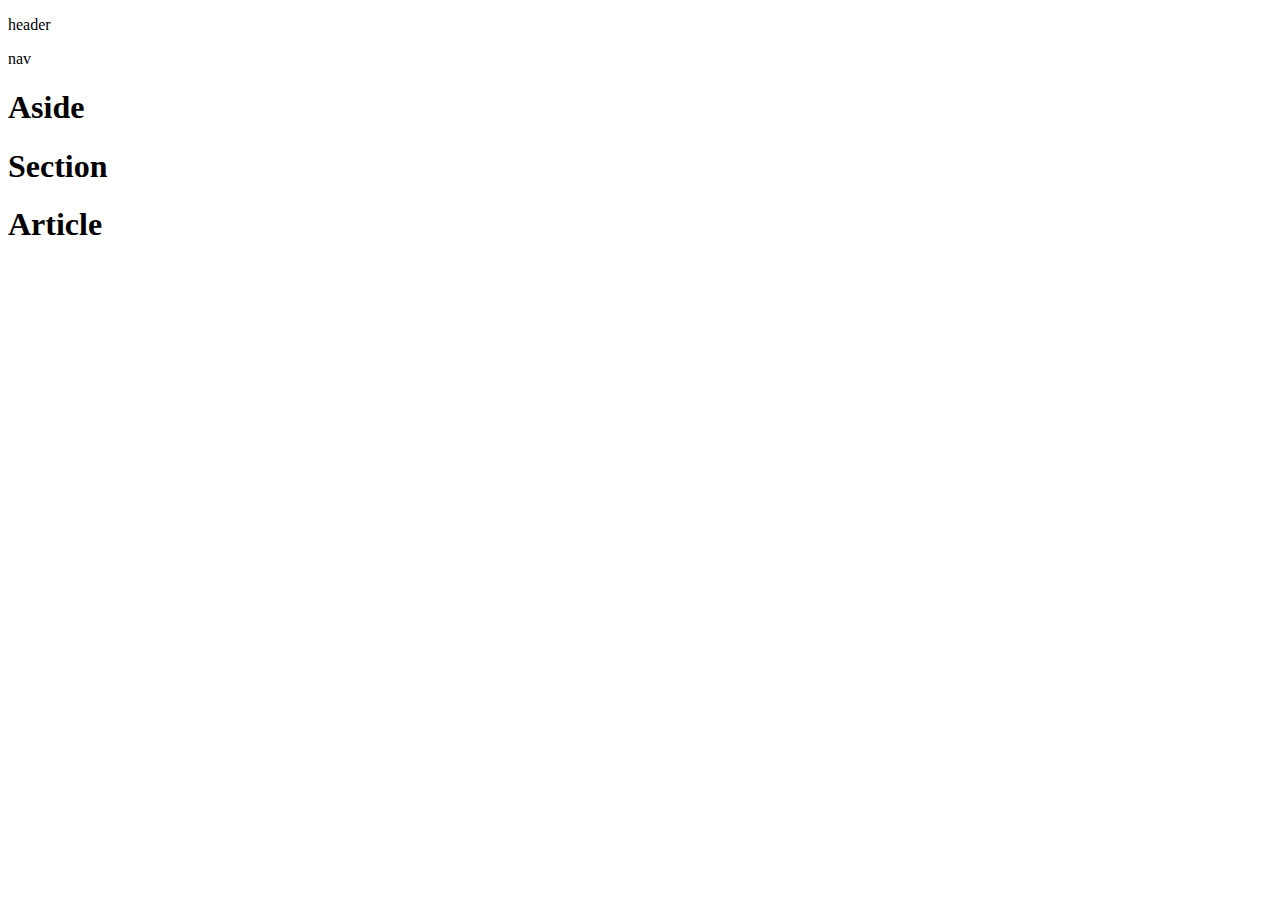
==== index.html @ 8bb6bbb5 "initial site files" ====
<!DOCTYPE html>
<html lang="en">
<head>
    <meta charset="UTF-8">
    <meta name="viewport" content="width=device-width, initial-scale=1.0">
    <meta http-equiv="X-UA-Compatible" content="ie=edge">
    <link rel="stylesheet" href="css/style.css">
    <title>Easy Homework</title>
</head>
<body>
    <header><p>header</p></header>
    <nav><p>nav</p></nav>
    <aside>
        <h1>Aside</h1>
    </aside>
    <section>
        <h1>Section</h1>
        <Article>
            <h1>Article</h1>
        </Article>
    </section>
</body>
</html>
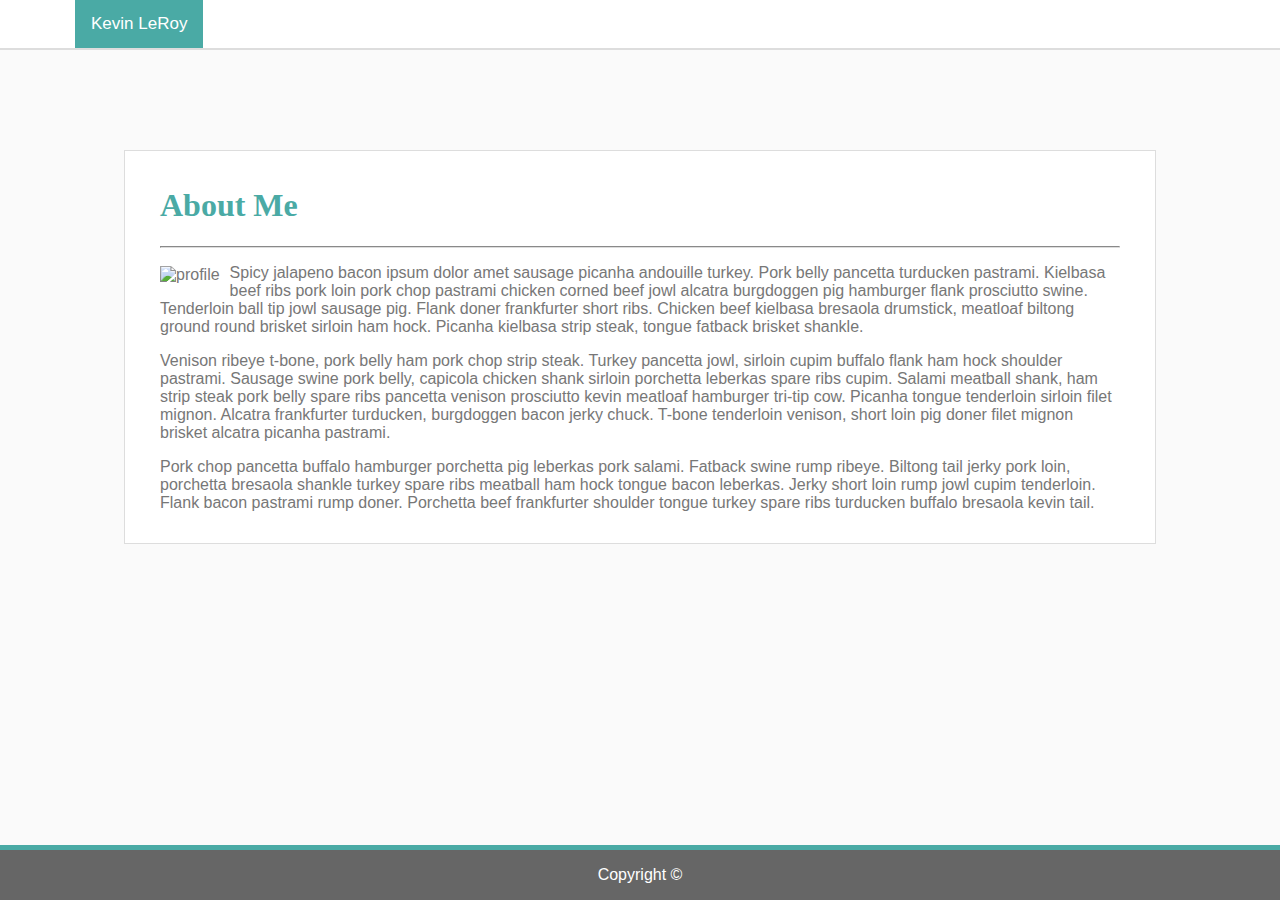
==== commit 881417cc: "Updated index and css." ====
--- a/index.html
+++ b/index.html
@@ -1,23 +1,38 @@
 <!DOCTYPE html>
-<html lang="en">
+<html lang="en-us">
 <head>
     <meta charset="UTF-8">
     <meta name="viewport" content="width=device-width, initial-scale=1.0">
     <meta http-equiv="X-UA-Compatible" content="ie=edge">
-    <link rel="stylesheet" href="css/style.css">
-    <title>Easy Homework</title>
+    <link rel="stylesheet" href="assets/css/style.css">
+    <title>Kevin's Portfolio</title>
 </head>
 <body>
-    <header><p>header</p></header>
-    <nav><p>nav</p></nav>
-    <aside>
-        <h1>Aside</h1>
-    </aside>
+    <!-- Navigation -->
+    <div class="topNav">
+        <a class="active" href="#home">Kevin LeRoy</a>
+        <a href="#news">News</a>
+        <a href="#contact">Contact</a>
+        <div class="topNav-right">
+            <a href="#search">Search</a>
+            <a href="#about">About</a>
+        </div>
+    </div>
+    <!-- Main Content -->
     <section>
-        <h1>Section</h1>
-        <Article>
-            <h1>Article</h1>
-        </Article>
+        <div class="container">
+            <h1>About Me</h1>
+            <hr>
+            <img src="assets/images/profile.jpg" alt="profile">
+            <p>Spicy jalapeno bacon ipsum dolor amet sausage picanha andouille turkey. Pork belly pancetta turducken pastrami. Kielbasa beef ribs pork loin pork chop pastrami chicken corned beef jowl alcatra burgdoggen pig hamburger flank prosciutto swine. Tenderloin ball tip jowl sausage pig. Flank doner frankfurter short ribs. Chicken beef kielbasa bresaola drumstick, meatloaf biltong ground round brisket sirloin ham hock. Picanha kielbasa strip steak, tongue fatback brisket shankle.</p>
+            
+            <p>Venison ribeye t-bone, pork belly ham pork chop strip steak. Turkey pancetta jowl, sirloin cupim buffalo flank ham hock shoulder pastrami. Sausage swine pork belly, capicola chicken shank sirloin porchetta leberkas spare ribs cupim. Salami meatball shank, ham strip steak pork belly spare ribs pancetta venison prosciutto kevin meatloaf hamburger tri-tip cow. Picanha tongue tenderloin sirloin filet mignon. Alcatra frankfurter turducken, burgdoggen bacon jerky chuck. T-bone tenderloin venison, short loin pig doner filet mignon brisket alcatra picanha pastrami.</p>
+
+            <p>Pork chop pancetta buffalo hamburger porchetta pig leberkas pork salami. Fatback swine rump ribeye. Biltong tail jerky pork loin, porchetta bresaola shankle turkey spare ribs meatball ham hock tongue bacon leberkas. Jerky short loin rump jowl cupim tenderloin. Flank bacon pastrami rump doner. Porchetta beef frankfurter shoulder tongue turkey spare ribs turducken buffalo bresaola kevin tail.</p>
+        </div>
     </section>
+    <footer>
+        <p>Copyright &copy;</p>
+    </footer>
 </body>
 </html>--- a/assets/css/style.css
+++ b/assets/css/style.css
@@ -0,0 +1,70 @@
+body {
+    background-color: #fafafa;
+    font-family: 'Arial', 'Helvetica Neue', Helvetica, sans-serif;
+    margin: 0;
+}
+
+h1 {
+    font-family: 'Georgia','Times New Roman', Times, serif;
+    color: #4aaaa5;
+}
+
+.topNav {
+    overflow: hidden;
+    background-color: #fff;
+    border-bottom: #ddd 2px solid;
+}
+
+.topNav a {
+    float: left;
+    color: #fff;
+    text-align: center;
+    padding: 14px 16px;
+    text-decoration: none;
+    font-size: 17px;
+}
+
+.topNav a:hover {
+    background-color: aqua;
+    color: white;
+}
+
+.topNav a.active {
+    background-color: #4aaaa5;
+    color: #fff;
+    margin-left: 75px;
+}
+
+.topNav-right {
+    float: right;
+}
+
+.container {
+    width: 960px;
+    margin: 100px auto;
+    color: #777;
+    padding: 15px 35px 15px 35px;
+    background-color: #fff;
+    border: 1px solid #ddd;
+}
+
+hr {
+    border-color: #ddd;
+}
+
+img {
+    float: left;
+    margin-right: 10px;
+    margin-top: 10px;
+}
+
+footer {
+    position: fixed;
+    left: 0;
+    bottom: 0;
+    width: 100%;
+    border-top: #4aaaa5 5px solid;
+    background-color: #666;
+    color: white;
+    text-align: center;
+}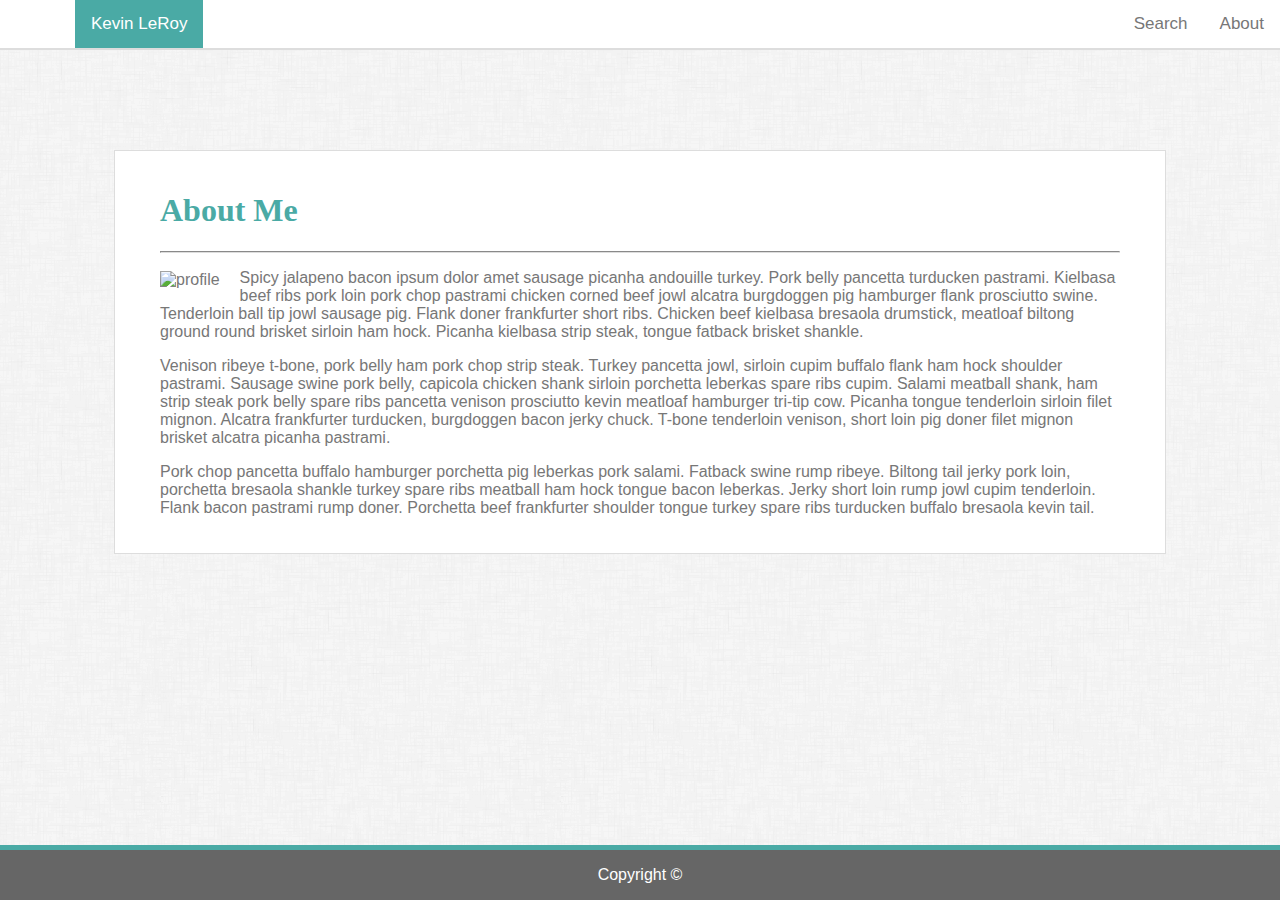
==== commit cf7cfc1c: "Updated entire project" ====
--- a/index.html
+++ b/index.html
@@ -9,13 +9,14 @@
 </head>
 <body>
     <!-- Navigation -->
+    <!-- need to add a container to hold the nav -->
     <div class="topNav">
-        <a class="active" href="#home">Kevin LeRoy</a>
-        <a href="#news">News</a>
-        <a href="#contact">Contact</a>
-        <div class="topNav-right">
-            <a href="#search">Search</a>
-            <a href="#about">About</a>
+        <div class="navContainer">
+            <a class="active" href="#home">Kevin LeRoy</a>
+            <div class="topNav-right">
+                <a href="#search">Search</a>
+                <a href="#about">About</a>
+            </div>
         </div>
     </div>
     <!-- Main Content -->
--- a/assets/css/style.css
+++ b/assets/css/style.css
@@ -1,5 +1,6 @@
 body {
-    background-color: #fafafa;
+    background-image: url('../images/dust_scratches.png');
+    /* background-color: #fafafa; */
     font-family: 'Arial', 'Helvetica Neue', Helvetica, sans-serif;
     margin: 0;
 }
@@ -17,7 +18,7 @@
 
 .topNav a {
     float: left;
-    color: #fff;
+    color: #777;
     text-align: center;
     padding: 14px 16px;
     text-decoration: none;
@@ -26,7 +27,7 @@
 
 .topNav a:hover {
     background-color: aqua;
-    color: white;
+    color: #777;
 }
 
 .topNav a.active {
@@ -43,7 +44,7 @@
     width: 960px;
     margin: 100px auto;
     color: #777;
-    padding: 15px 35px 15px 35px;
+    padding: 20px 45px 20px 45px;
     background-color: #fff;
     border: 1px solid #ddd;
 }
@@ -54,9 +55,77 @@
 
 img {
     float: left;
-    margin-right: 10px;
+    margin-right: 20px;
     margin-top: 10px;
 }
+
+form {
+    padding-top: 20px;
+}
+
+input[type=text] {
+    width: 100%;
+    padding: 12px 20px;
+    margin: 8px 0;
+    display: inline-block;
+    border: 1px solid #ccc;
+    border-radius: 4px;
+    box-sizing: border-box;
+  }
+
+input[type=email] {
+    width: 100%;
+    padding: 12px 20px;
+    margin: 8px 0;
+    display: inline-block;
+    border: 1px solid #ccc;
+    border-radius: 4px;
+    box-sizing: border-box;
+  }
+
+input[type=submit] {
+    width: 10em;
+    height: 35px;
+    color: #fff;
+    background-color: #4aaaa5;
+    text-transform: capitalize;
+    font-weight: bold;
+    font-size: 16px;
+}
+
+textarea {
+    width: 100%;
+    padding: 12px 20px;
+    margin: 8px 0;
+    display: inline-block;
+    border: 1px solid #ccc;
+    border-radius: 4px;
+    box-sizing: border-box;
+  }
+
+/* .column img {
+    width: 240px;
+    height: 360px;
+} */
+
+.row {
+    display: flex;
+    flex-wrap: wrap;
+    padding: 0 4px;
+  }
+  
+  /* Create two equal columns that sits next to each other */
+  .column {
+    flex: 50%;
+    padding: 0 4px;
+  }
+  
+  .column img {
+    margin-top: 8px;
+    width: 240px;
+    height: 360px;
+    vertical-align: middle;
+  }
 
 footer {
     position: fixed;
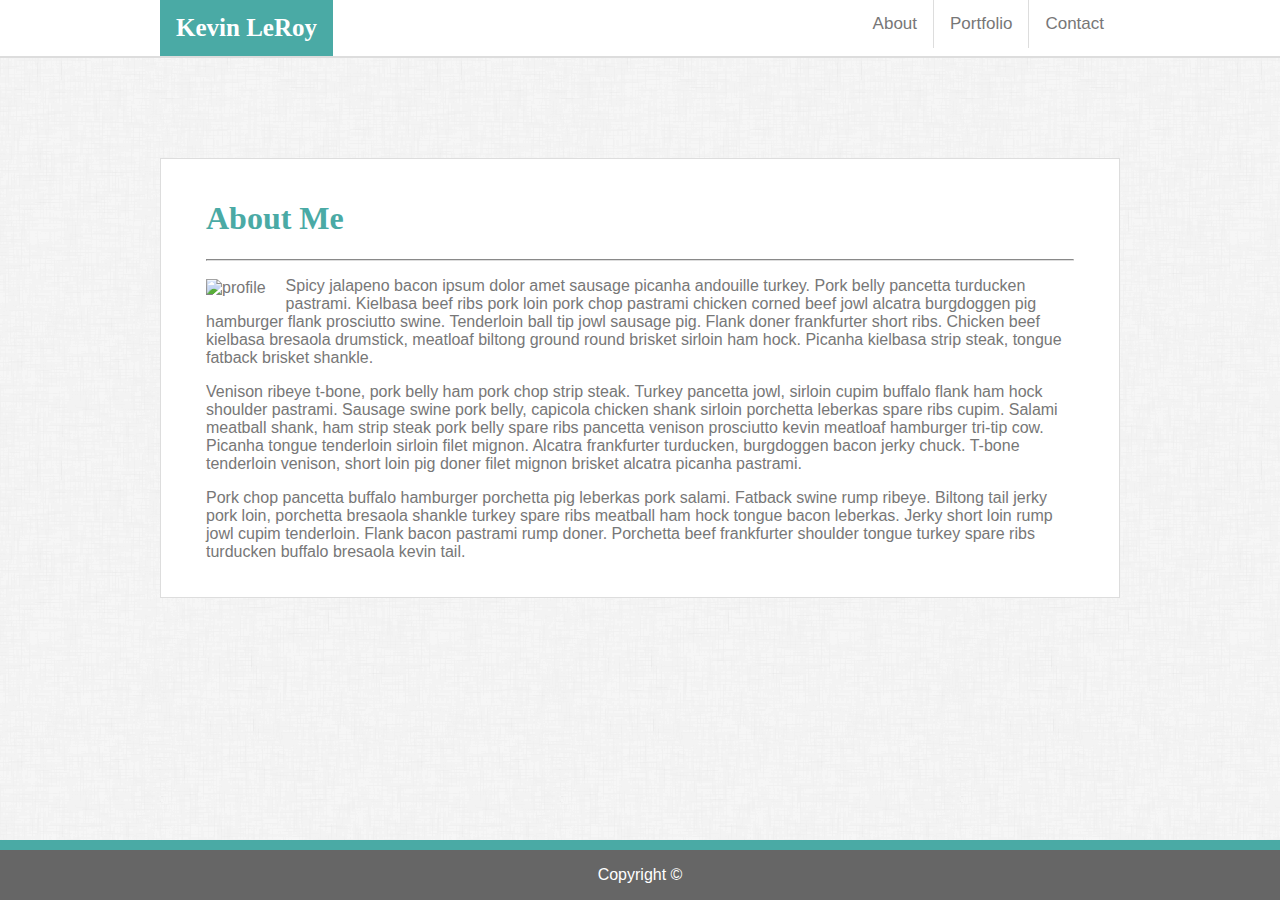
==== commit 7a2eac96: "updated project files" ====
--- a/index.html
+++ b/index.html
@@ -12,10 +12,11 @@
     <!-- need to add a container to hold the nav -->
     <div class="topNav">
         <div class="navContainer">
-            <a class="active" href="#home">Kevin LeRoy</a>
+            <a class="active" href="index.html">Kevin LeRoy</a>
             <div class="topNav-right">
-                <a href="#search">Search</a>
-                <a href="#about">About</a>
+                <a href="index.html">About</a>
+                <a href="portfolio.html">Portfolio</a>
+                <a href="contact.html">Contact</a>
             </div>
         </div>
     </div>
--- a/assets/css/style.css
+++ b/assets/css/style.css
@@ -1,6 +1,9 @@
+* {
+    box-sizing: border-box;
+  }
+
 body {
     background-image: url('../images/dust_scratches.png');
-    /* background-color: #fafafa; */
     font-family: 'Arial', 'Helvetica Neue', Helvetica, sans-serif;
     margin: 0;
 }
@@ -25,16 +28,18 @@
     font-size: 17px;
 }
 
-.topNav a:hover {
-    background-color: aqua;
-    color: #777;
+.topNav .navContainer {
+    width: 960px;
+    margin: auto;
 }
 
-.topNav a.active {
+.topNav .navContainer a.active {
     background-color: #4aaaa5;
     color: #fff;
-    margin-left: 75px;
-}
+    font-family: 'Georgia','Times New Roman', Times, serif;
+    font-size: 25px;
+    font-weight: bold;
+ }
 
 .topNav-right {
     float: right;
@@ -51,6 +56,10 @@
 
 hr {
     border-color: #ddd;
+}
+
+a~a {
+    border-left: 1px solid #ddd;
 }
 
 img {
@@ -102,21 +111,12 @@
     border-radius: 4px;
     box-sizing: border-box;
   }
-
-/* .column img {
-    width: 240px;
-    height: 360px;
-} */
-
+  
+  /* Create two equal columns that sits next to each other */
+  
 .row {
     display: flex;
     flex-wrap: wrap;
-    padding: 0 4px;
-  }
-  
-  /* Create two equal columns that sits next to each other */
-  .column {
-    flex: 50%;
     padding: 0 4px;
   }
   
@@ -132,7 +132,7 @@
     left: 0;
     bottom: 0;
     width: 100%;
-    border-top: #4aaaa5 5px solid;
+    border-top: #4aaaa5 10px solid;
     background-color: #666;
     color: white;
     text-align: center;
